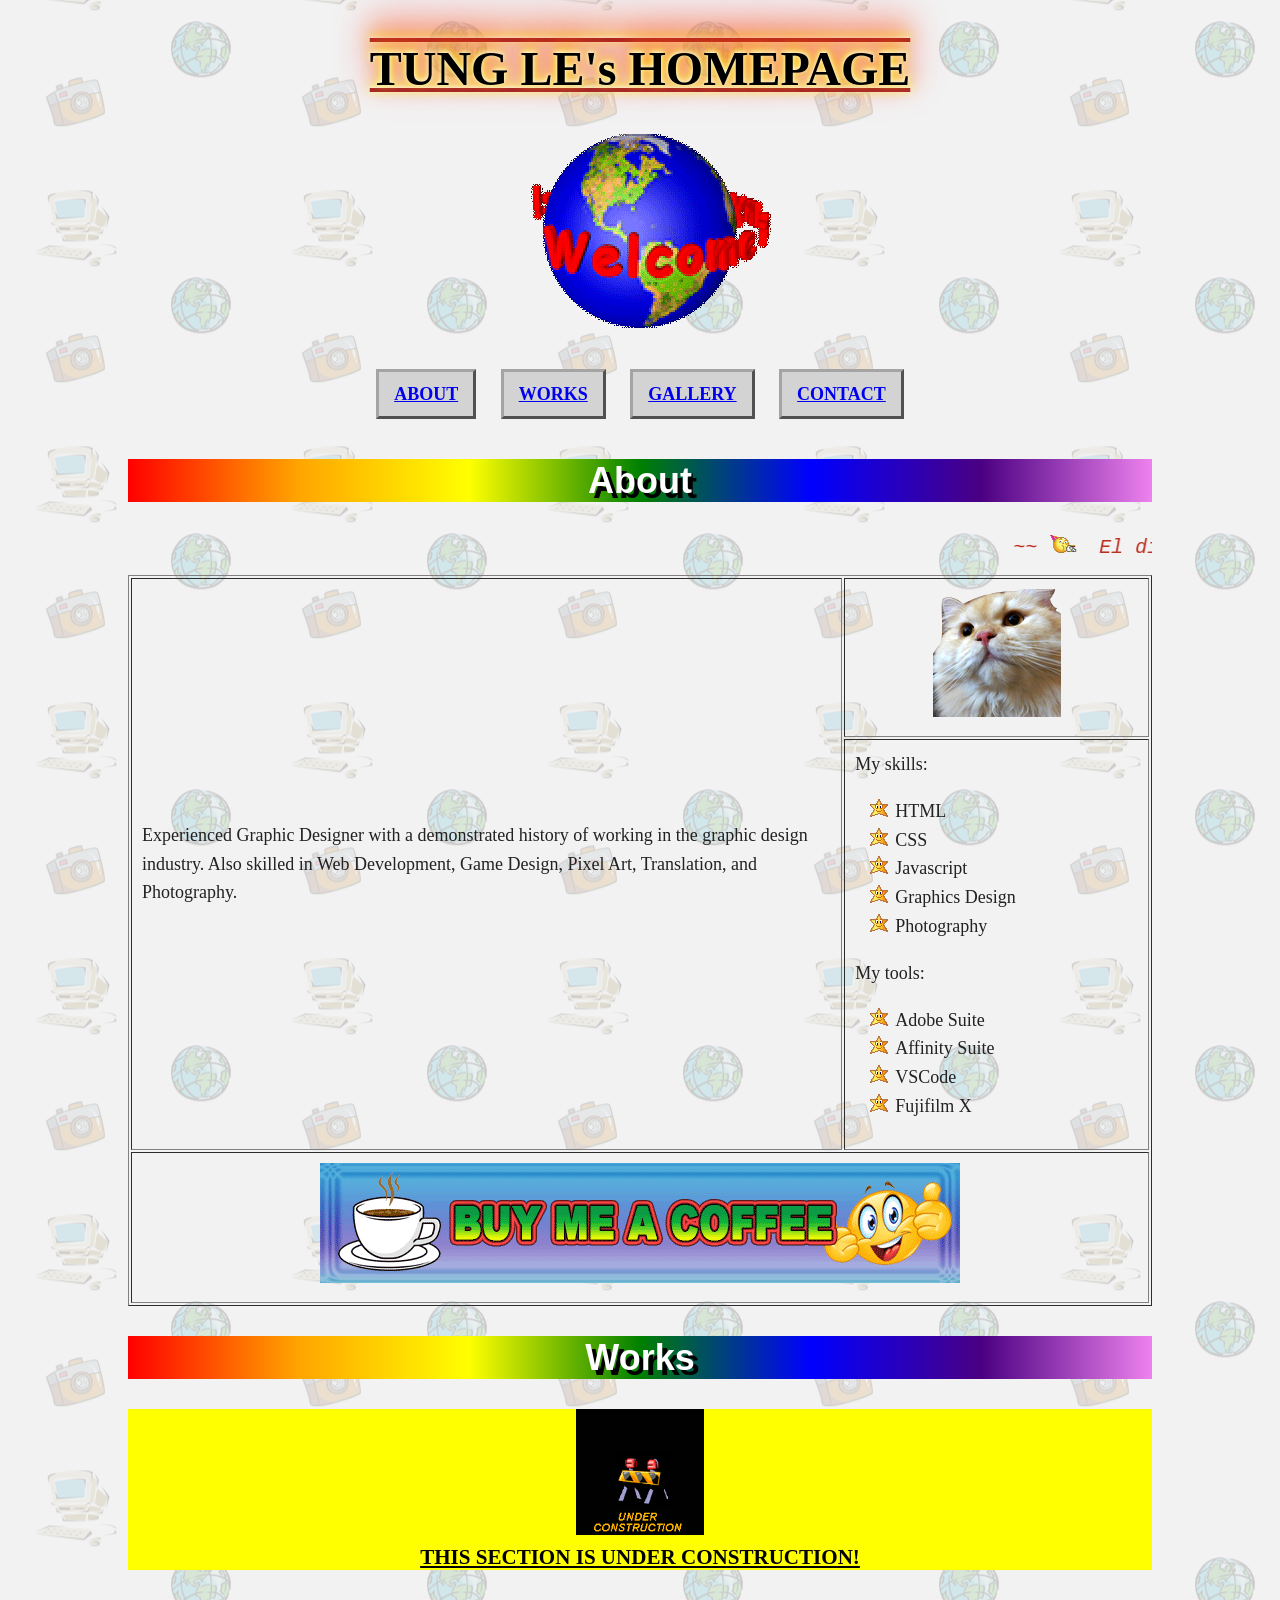
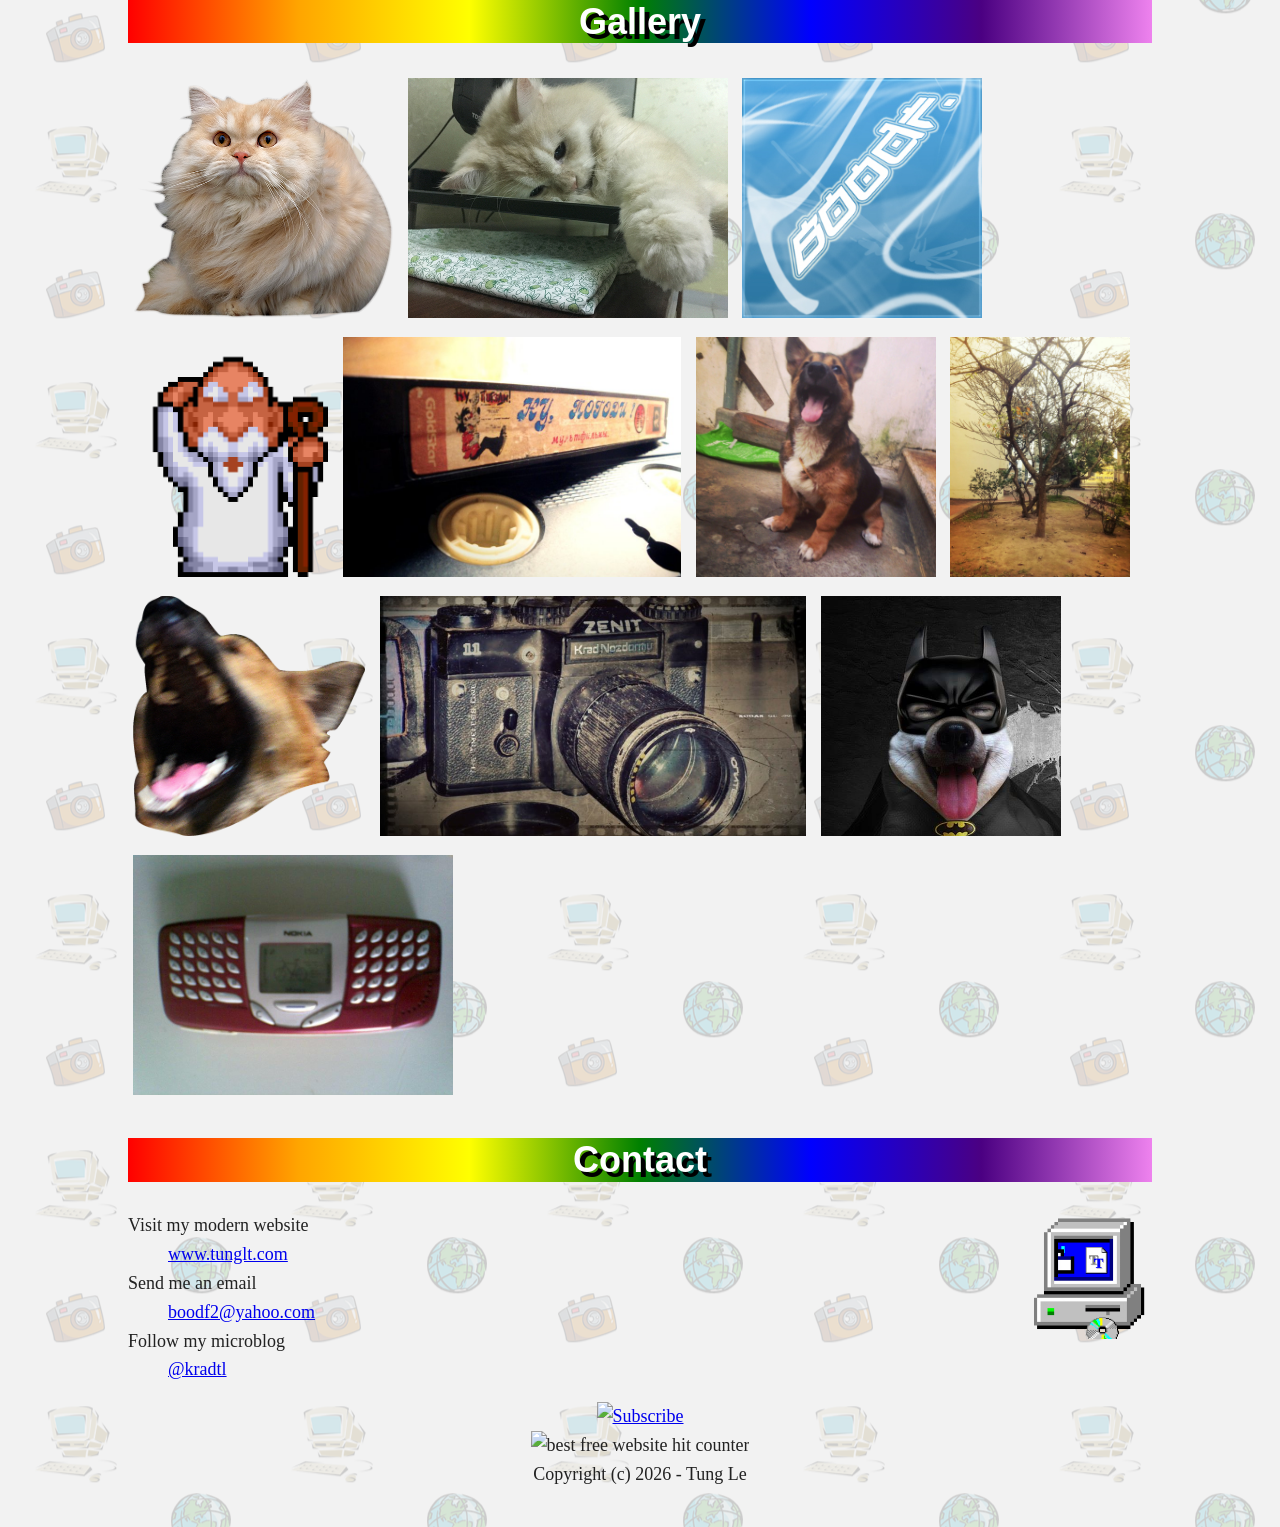
==== index.html @ 938b4833 "first commit" ====
<!DOCTYPE html>
<html lang="en">
<head>
  <meta charset="UTF-8">
  <meta name="viewport" content="width=device-width, initial-scale=1.0">
  <meta name="robots" content="noindex">
  <title>Tung's Homepage</title>
  <link rel="shortcut icon" href="img/micFace.png">
  <style>    
    body {
      margin: 40px auto;
      max-width: 80%;
      line-height: 1.6;
      font-size: 18px;
      color: #222;
      padding: 0 10px;
      background: url(img/bg.png) center center repeat transparent;
    }
    h1,h2,h3 {
      line-height: 1.2;
      font-family: georgia;
    }
    #Header {
      text-align: center;
    }
    .logo {
      text-decoration: overline underline brown;
      font-size: 48px;
      font-family: serif;
      color: #000;
      text-shadow: 0 -1px 4px #FFF, 0 -2px 10px #ff0, 0 -10px 20px #ff8000, 0 -18px 40px #F00;
      transition: transform .5s;
      cursor: pointer;
    }
    .logo:hover {
      transform: scale(1.2);
    }
    .tagline {
      font-size: 20px;
      color: #bc2e1e;
      font-style: italic;
      font-family: monospace;
    }
    #Nav {
      text-align: center;
      font-family: cursive;
      margin: 20px 0;
    }
    .nav-link {
      display: inline-block;
      padding: 8px 15px;
      margin: 10px;
      background: lightgrey;
      border: 3px outset rgba(164, 164, 164, 0.99);
      text-transform: uppercase;
      font-weight: bold;
    }
    .nav-link:hover {
      outline: 5px solid red;
      color: red;
    }
    .nav-link:active {
      background: grey;
      border-style: inset;
      color: darkred;
    }
    .section h2 {
      font-family: sans-serif;
      font-size: 36px;
      font-weight: 900;
      text-shadow: 5px 5px black;
      text-align: center;
      color: white;
      background-image: linear-gradient(to left, violet, indigo, blue, green, yellow, orange, red);
    }
    #Footer {
      text-align: center;
    }
    #Footer .credit {
      display: block;
    }
    img { max-width: 100%; }
    .gallery img { 
      max-height: 240px;
      margin: 5px;
    }
    th, td { padding: 10px; }
    .skills li {
      list-style-image: url(img/star.gif);
    }
    .construction {
      text-align: center;
      text-transform: uppercase;
      text-decoration: underline;
      background: yellow;
      color: black;
    }
    .construction img {
      vertical-align: middle;
      max-width: 128px;
      display: block;
      margin: 10px auto;
    }
  </style>
</head>
<body>
  <div id="Header">
    <h1 class="logo">TUNG LE's HOMEPAGE</h1>
    <img src="img/01.gif" alt="welcome" />    
  </div>  
  <div id="Nav">
    <a class="nav-link" href="#About">About</a>
    <a class="nav-link" href="#Works">Works</a>
    <a class="nav-link" href="#Gallery">Gallery</a>
    <a class="nav-link" href="#Contact">Contact</a>
  </div>  
  <div id="About" class="section">
    <h2>About</h2>
    <span class="tagline"><MARQUEE>~~ <img src="img/party.gif" /> El diseño gráfico es mi pasión. <img src="img/big-hug.gif" /> ~~</MARQUEE></span>
    <table border="1">
    <tbody>    
    <tr>
    <td rowspan="2">
      Experienced Graphic Designer with a demonstrated history of working in the graphic design industry. Also skilled in Web Development, Game Design, Pixel Art, Translation, and Photography.
    </td>
    <td align="center"><img src="img/meepoFace.png" /></td>    
    </tr>
    <tr>      
      <td width="30%" class="skills">
        My skills:
        <ul>
          <li>HTML</li>
          <li>CSS</li>
          <li>Javascript</li>
          <li>Graphics Design</li>
          <li>Photography</li>
        </ul>
        My tools:
        <ul>
          <li>Adobe Suite</li>
          <li>Affinity Suite</li>
          <li>VSCode</li>
          <li>Fujifilm X</li>
        </ul>
      </td>
    </tr>
    <tr>
      <td align="center" colspan="2">
        <a href="https://www.paypal.me/tungkradle" target="_blank"><img src="img/coffeebanner.gif" alt="coffee" /></a>
      </td>
    </tr>
    </tbody>
    </table>
  </div>
  <div id="Works" class="section">
    <h2>Works</h2>
    <h3 class="construction">
      <img src="img/construction.gif" />
      This section is under construction!
    </h3>
  </div>
  <div id="Gallery" class="section">
    <h2>Gallery</h2>
    <div class="gallery">
      <img src="img/meepoFurball.png" />      
      <img src="img/meepo1.jpg" />
      <img src="img/boodf.jpg" />
      <img src="img/06.gif" />
      <img src="img/nupogodi.jpg" />
      <img src="img/tun.jpg" />
      <img src="img/BK.jpg" />      
      <img src="img/tunYawn.png" />
      <img src="img/zenit.jpg" />
      <img src="img/batmic.jpg" />
      <img src="img/nokiared.jpg" />
    </div>
  </div>
  <div id="Contact" class="section">
    <h2>Contact</h2>
    <img src="img/04.gif" style="float: right;" width="128px" />
    <dl>
      <dt>Visit my modern website</dt>
      <dd><a href="https://www.tunglt.com">www.tunglt.com</a></dd>
      <dt>Send me an email</dt>
      <dd><a href="mailto:boodf2@yahoo.com">boodf2@yahoo.com</a></dd>
      <dt>Follow my microblog</dt>
      <dd><a href="https://twitter.com/kradTL">@kradtl</a></dd>
    </dl>    
  </div>
  <div id="Footer">
    <!-- AddToAny BEGIN -->
    <div>
    <a href="https://www.addtoany.com/subscribe#url=https%3A%2F%2Fwww.tunglt.com%2Frss.xml&amp;title=" target="_blank"><img src="https://static.addtoany.com/buttons/subscribe_120_16.gif" width="120" height="16" border="0" alt="Subscribe"></a>
    </div>
    <!-- AddToAny END -->
    <img src="https://www.cutercounter.com/hits.php?id=hmxxfdpd&nd=6&style=22" border="0" alt="best free website hit counter"/>
    <span class="credit">
      Copyright (c) <script>document.write(new Date().getFullYear())</script> - Tung Le
    </span>
  </div>
</body>
</html>
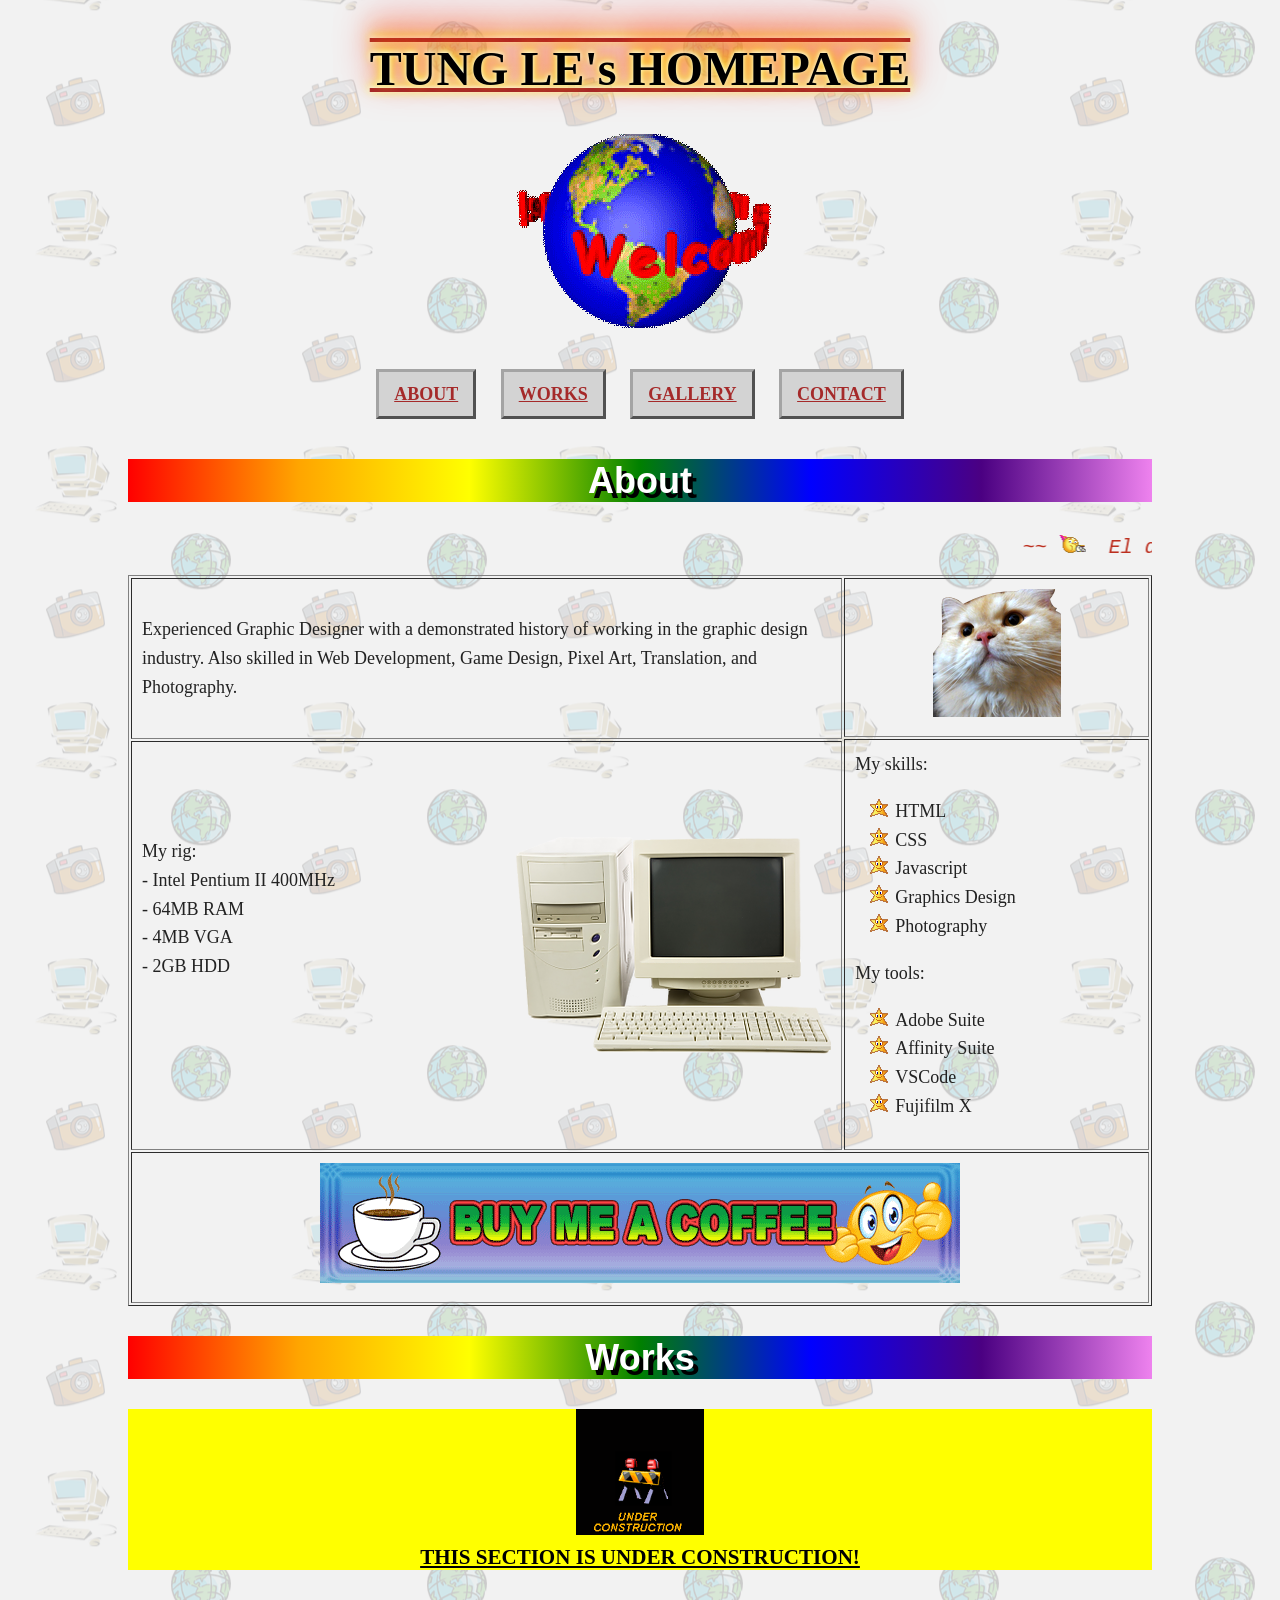
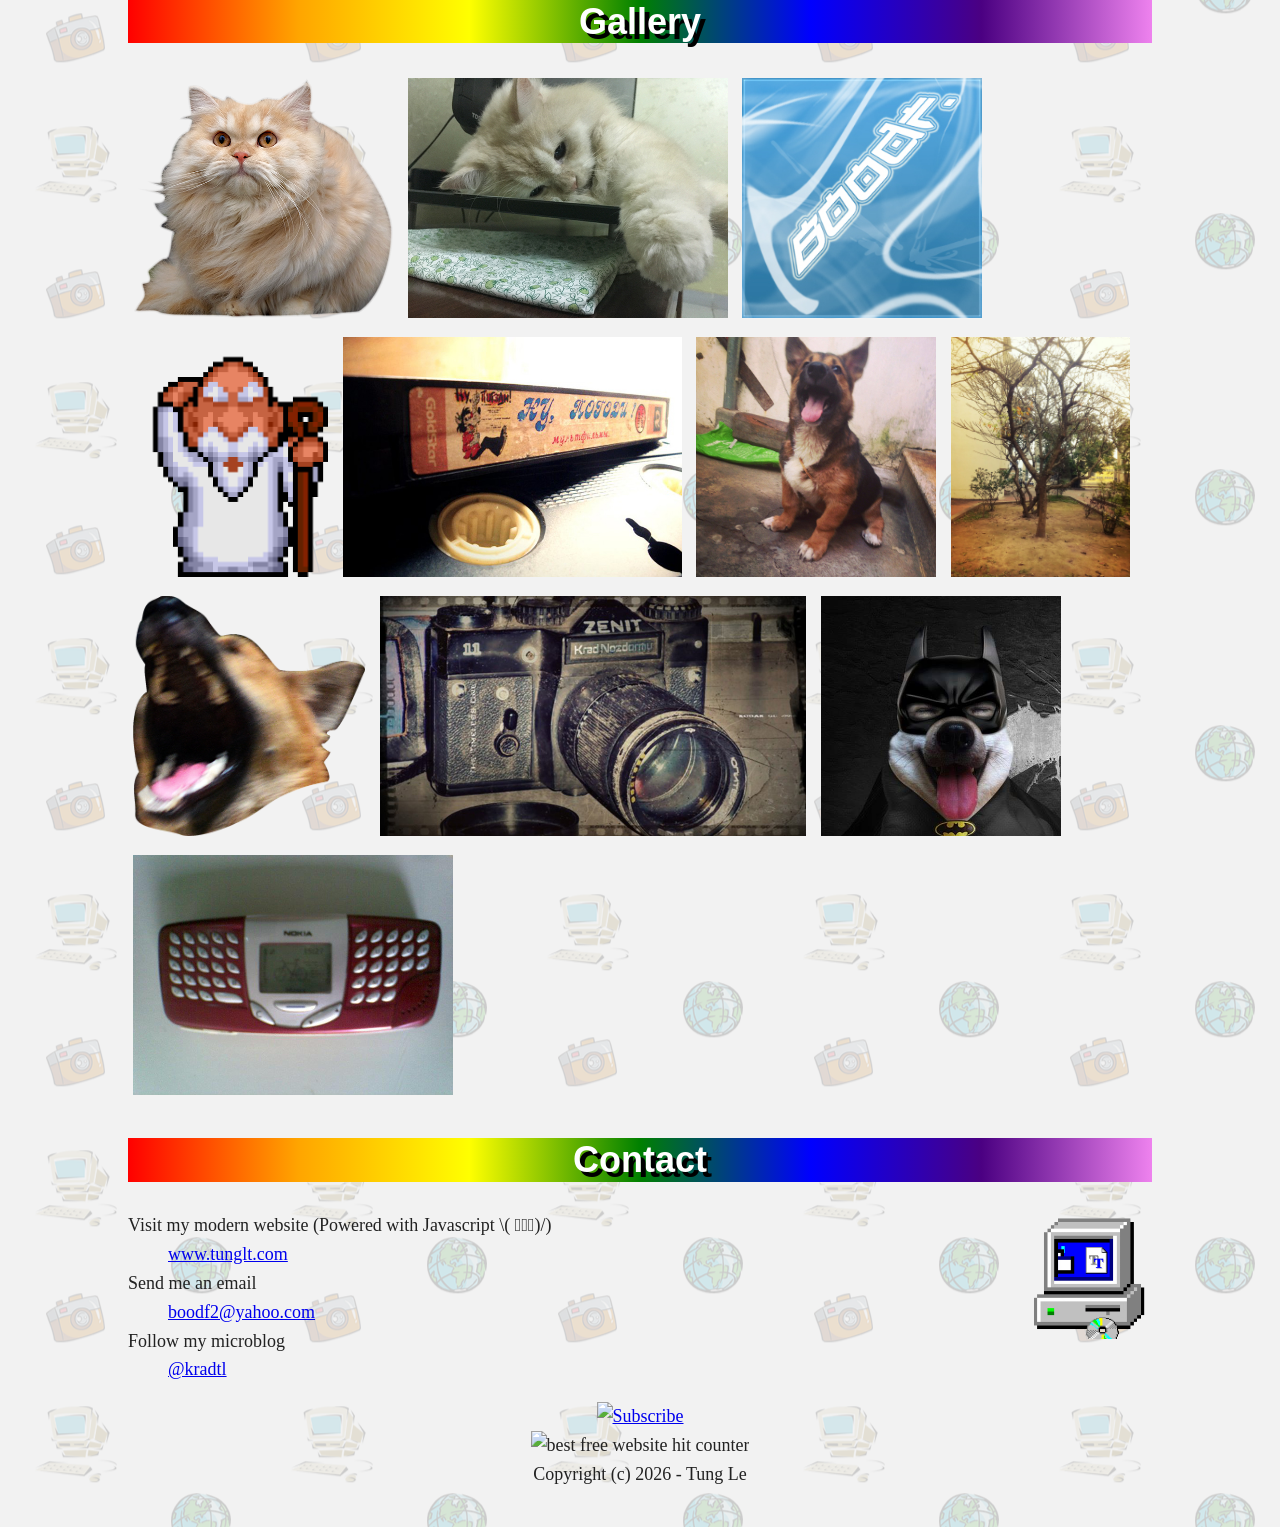
==== commit c5ab9b22: "update" ====
--- a/index.html
+++ b/index.html
@@ -54,6 +54,7 @@
       border: 3px outset rgba(164, 164, 164, 0.99);
       text-transform: uppercase;
       font-weight: bold;
+      color: brown;
     }
     .nav-link:hover {
       outline: 5px solid red;
@@ -126,7 +127,7 @@
     <td align="center"><img src="img/meepoFace.png" /></td>    
     </tr>
     <tr>      
-      <td width="30%" class="skills">
+      <td width="30%" class="skills" rowspan="2">
         My skills:
         <ul>
           <li>HTML</li>
@@ -145,6 +146,15 @@
       </td>
     </tr>
     <tr>
+      <td>
+        My rig: <img src="img/oldvibe.png" alt="computer" style="float:right">
+        <br />- Intel Pentium II 400MHz
+        <br />- 64MB RAM
+        <br />- 4MB VGA
+        <br />- 2GB HDD        
+      </td>
+    </tr>
+    <tr>
       <td align="center" colspan="2">
         <a href="https://www.paypal.me/tungkradle" target="_blank"><img src="img/coffeebanner.gif" alt="coffee" /></a>
       </td>
@@ -179,7 +189,7 @@
     <h2>Contact</h2>
     <img src="img/04.gif" style="float: right;" width="128px" />
     <dl>
-      <dt>Visit my modern website</dt>
+      <dt>Visit my modern website (Powered with Javascript \( ﾟヮﾟ)/)</dt>
       <dd><a href="https://www.tunglt.com">www.tunglt.com</a></dd>
       <dt>Send me an email</dt>
       <dd><a href="mailto:boodf2@yahoo.com">boodf2@yahoo.com</a></dd>
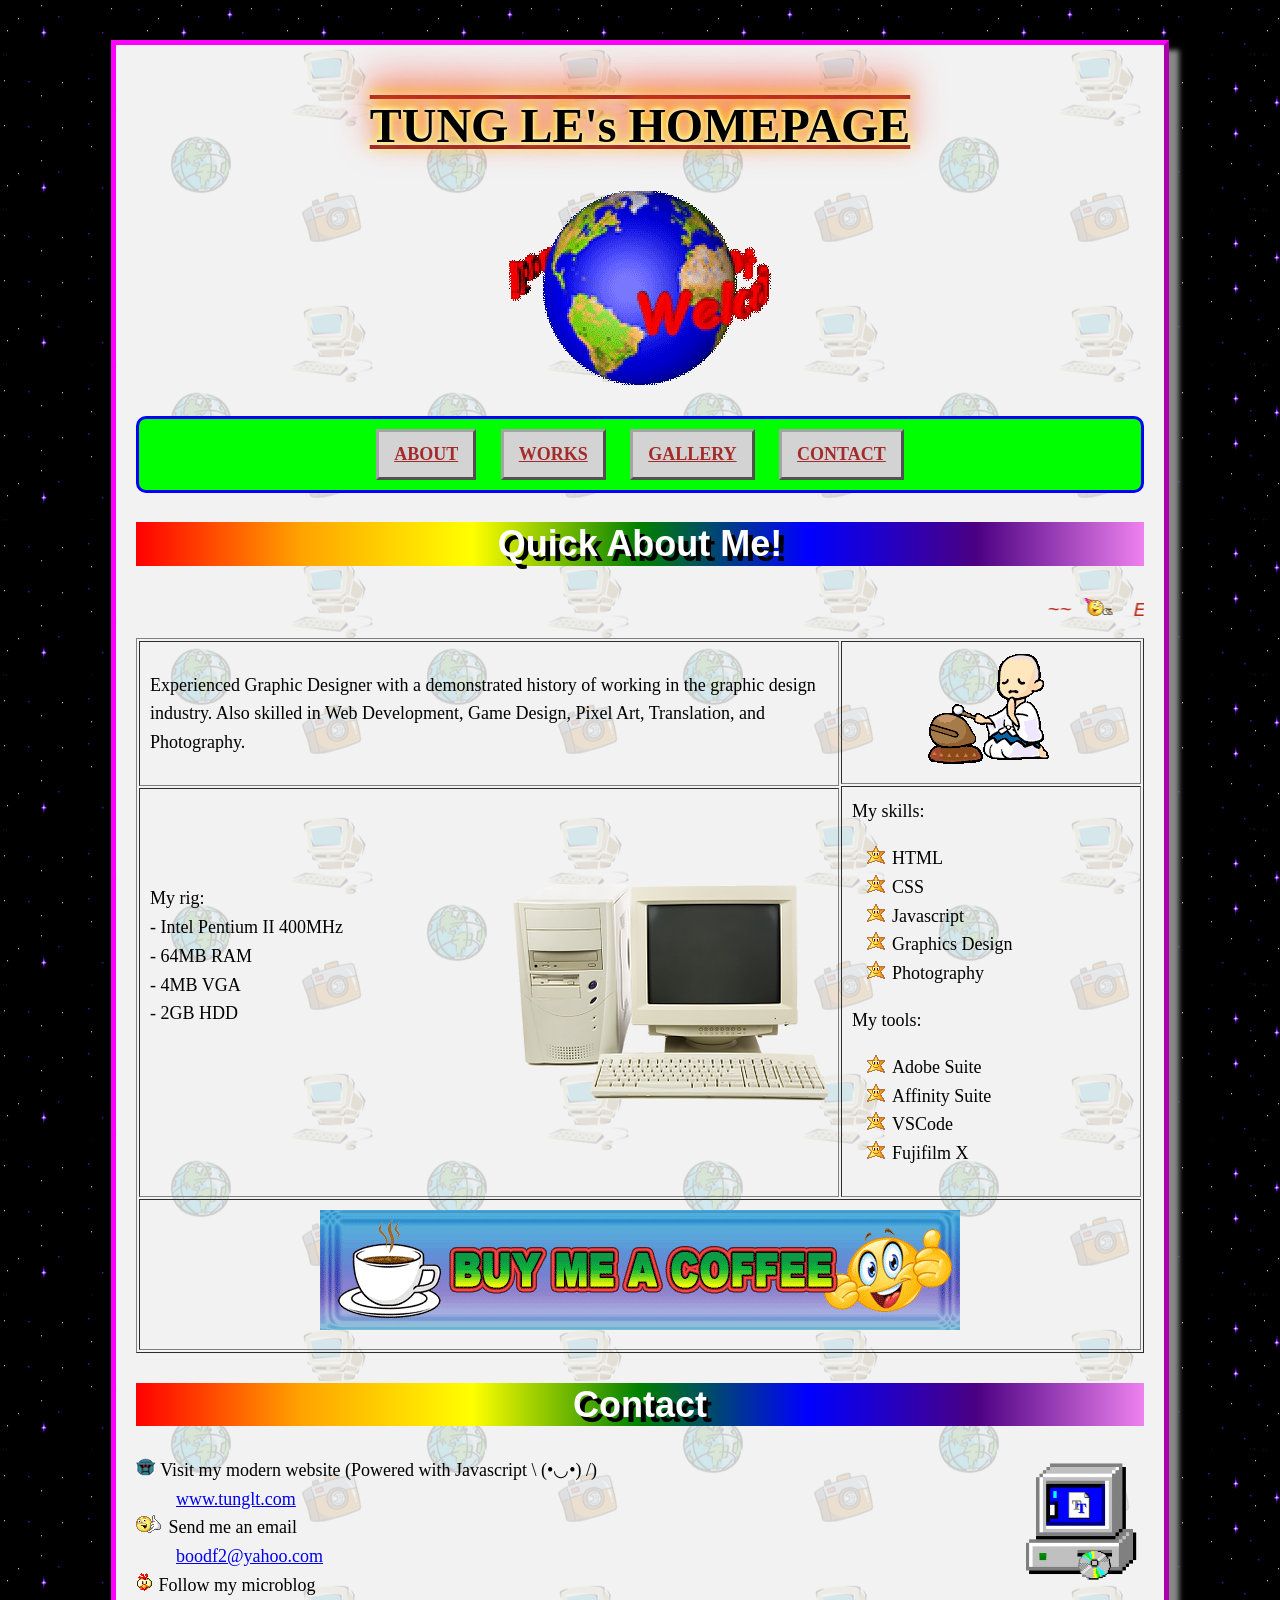
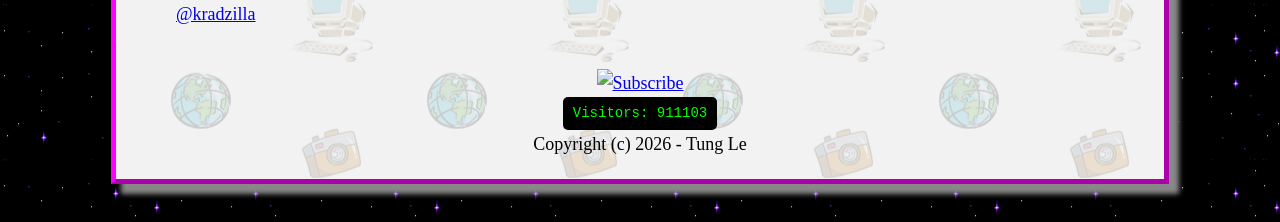
==== commit 1f9130d3: "reconstruct" ====
--- a/index.html
+++ b/index.html
@@ -5,208 +5,91 @@
   <meta name="viewport" content="width=device-width, initial-scale=1.0">
   <meta name="robots" content="noindex">
   <title>Tung's Homepage</title>
-  <link rel="shortcut icon" href="img/micFace.png">
-  <style>    
-    body {
-      margin: 40px auto;
-      max-width: 80%;
-      line-height: 1.6;
-      font-size: 18px;
-      color: #222;
-      padding: 0 10px;
-      background: url(img/bg.png) center center repeat transparent;
-    }
-    h1,h2,h3 {
-      line-height: 1.2;
-      font-family: georgia;
-    }
-    #Header {
-      text-align: center;
-    }
-    .logo {
-      text-decoration: overline underline brown;
-      font-size: 48px;
-      font-family: serif;
-      color: #000;
-      text-shadow: 0 -1px 4px #FFF, 0 -2px 10px #ff0, 0 -10px 20px #ff8000, 0 -18px 40px #F00;
-      transition: transform .5s;
-      cursor: pointer;
-    }
-    .logo:hover {
-      transform: scale(1.2);
-    }
-    .tagline {
-      font-size: 20px;
-      color: #bc2e1e;
-      font-style: italic;
-      font-family: monospace;
-    }
-    #Nav {
-      text-align: center;
-      font-family: cursive;
-      margin: 20px 0;
-    }
-    .nav-link {
-      display: inline-block;
-      padding: 8px 15px;
-      margin: 10px;
-      background: lightgrey;
-      border: 3px outset rgba(164, 164, 164, 0.99);
-      text-transform: uppercase;
-      font-weight: bold;
-      color: brown;
-    }
-    .nav-link:hover {
-      outline: 5px solid red;
-      color: red;
-    }
-    .nav-link:active {
-      background: grey;
-      border-style: inset;
-      color: darkred;
-    }
-    .section h2 {
-      font-family: sans-serif;
-      font-size: 36px;
-      font-weight: 900;
-      text-shadow: 5px 5px black;
-      text-align: center;
-      color: white;
-      background-image: linear-gradient(to left, violet, indigo, blue, green, yellow, orange, red);
-    }
-    #Footer {
-      text-align: center;
-    }
-    #Footer .credit {
-      display: block;
-    }
-    img { max-width: 100%; }
-    .gallery img { 
-      max-height: 240px;
-      margin: 5px;
-    }
-    th, td { padding: 10px; }
-    .skills li {
-      list-style-image: url(img/star.gif);
-    }
-    .construction {
-      text-align: center;
-      text-transform: uppercase;
-      text-decoration: underline;
-      background: yellow;
-      color: black;
-    }
-    .construction img {
-      vertical-align: middle;
-      max-width: 128px;
-      display: block;
-      margin: 10px auto;
-    }
-  </style>
+  <link rel="shortcut icon" href="img/computer-5.png">
+  <link rel="stylesheet" href="styles.css">
 </head>
 <body>
-  <div id="Header">
-    <h1 class="logo">TUNG LE's HOMEPAGE</h1>
-    <img src="img/01.gif" alt="welcome" />    
-  </div>  
-  <div id="Nav">
-    <a class="nav-link" href="#About">About</a>
-    <a class="nav-link" href="#Works">Works</a>
-    <a class="nav-link" href="#Gallery">Gallery</a>
-    <a class="nav-link" href="#Contact">Contact</a>
-  </div>  
-  <div id="About" class="section">
-    <h2>About</h2>
-    <span class="tagline"><MARQUEE>~~ <img src="img/party.gif" /> El diseño gráfico es mi pasión. <img src="img/big-hug.gif" /> ~~</MARQUEE></span>
-    <table border="1">
-    <tbody>    
-    <tr>
-    <td rowspan="2">
-      Experienced Graphic Designer with a demonstrated history of working in the graphic design industry. Also skilled in Web Development, Game Design, Pixel Art, Translation, and Photography.
-    </td>
-    <td align="center"><img src="img/meepoFace.png" /></td>    
-    </tr>
-    <tr>      
-      <td width="30%" class="skills" rowspan="2">
-        My skills:
-        <ul>
-          <li>HTML</li>
-          <li>CSS</li>
-          <li>Javascript</li>
-          <li>Graphics Design</li>
-          <li>Photography</li>
-        </ul>
-        My tools:
-        <ul>
-          <li>Adobe Suite</li>
-          <li>Affinity Suite</li>
-          <li>VSCode</li>
-          <li>Fujifilm X</li>
-        </ul>
+  <div class="outer">
+    <div id="Header">
+      <h1 class="logo">TUNG LE's HOMEPAGE</h1>
+      <img src="img/01.gif" alt="welcome" />
+    </div>
+    <div id="Nav">
+      <a class="nav-link" href="#About">About</a>
+      <a class="nav-link" href="/works">Works</a>
+      <a class="nav-link" href="/gallery">Gallery</a>
+      <a class="nav-link" href="#Contact">Contact</a>
+    </div>
+    <div id="About" class="section">
+      <h2>Quick About Me!</h2>
+      <span class="tagline"><MARQUEE>~~ <img src="img/emoticons/party.gif" /> El diseño gráfico es mi pasión. <img src="img/emoticons/big-hug.gif" /> ~~</MARQUEE></span>
+      <table border="1">
+      <tbody>
+      <tr>
+      <td rowspan="2">
+        Experienced Graphic Designer with a demonstrated history of working in the graphic design industry. Also skilled in Web Development, Game Design, Pixel Art, Translation, and Photography.
       </td>
-    </tr>
-    <tr>
-      <td>
-        My rig: <img src="img/oldvibe.png" alt="computer" style="float:right">
-        <br />- Intel Pentium II 400MHz
-        <br />- 64MB RAM
-        <br />- 4MB VGA
-        <br />- 2GB HDD        
-      </td>
-    </tr>
-    <tr>
-      <td align="center" colspan="2">
-        <a href="https://www.paypal.me/tungkradle" target="_blank"><img src="img/coffeebanner.gif" alt="coffee" /></a>
-      </td>
-    </tr>
-    </tbody>
-    </table>
-  </div>
-  <div id="Works" class="section">
-    <h2>Works</h2>
-    <h3 class="construction">
-      <img src="img/construction.gif" />
-      This section is under construction!
-    </h3>
-  </div>
-  <div id="Gallery" class="section">
-    <h2>Gallery</h2>
-    <div class="gallery">
-      <img src="img/meepoFurball.png" />      
-      <img src="img/meepo1.jpg" />
-      <img src="img/boodf.jpg" />
-      <img src="img/06.gif" />
-      <img src="img/nupogodi.jpg" />
-      <img src="img/tun.jpg" />
-      <img src="img/BK.jpg" />      
-      <img src="img/tunYawn.png" />
-      <img src="img/zenit.jpg" />
-      <img src="img/batmic.jpg" />
-      <img src="img/nokiared.jpg" />
+      <td align="center"><img src="img/sadi.gif" /></td>
+      </tr>
+      <tr>
+        <td width="30%" class="skills" rowspan="2">
+          My skills:
+          <ul>
+            <li>HTML</li>
+            <li>CSS</li>
+            <li>Javascript</li>
+            <li>Graphics Design</li>
+            <li>Photography</li>
+          </ul>
+          My tools:
+          <ul>
+            <li>Adobe Suite</li>
+            <li>Affinity Suite</li>
+            <li>VSCode</li>
+            <li>Fujifilm X</li>
+          </ul>
+        </td>
+      </tr>
+      <tr>
+        <td>
+          My rig: <img src="img/oldvibe.png" alt="computer" style="float:right">
+          <br />- Intel Pentium II 400MHz
+          <br />- 64MB RAM
+          <br />- 4MB VGA
+          <br />- 2GB HDD
+        </td>
+      </tr>
+      <tr>
+        <td align="center" colspan="2">
+          <a href="https://www.paypal.me/tungkradle" target="_blank"><img src="img/coffeebanner.gif" alt="coffee" /></a>
+        </td>
+      </tr>
+      </tbody>
+      </table>
     </div>
-  </div>
-  <div id="Contact" class="section">
-    <h2>Contact</h2>
-    <img src="img/04.gif" style="float: right;" width="128px" />
-    <dl>
-      <dt>Visit my modern website (Powered with Javascript \( ﾟヮﾟ)/)</dt>
-      <dd><a href="https://www.tunglt.com">www.tunglt.com</a></dd>
-      <dt>Send me an email</dt>
-      <dd><a href="mailto:boodf2@yahoo.com">boodf2@yahoo.com</a></dd>
-      <dt>Follow my microblog</dt>
-      <dd><a href="https://twitter.com/kradTL">@kradtl</a></dd>
-    </dl>    
-  </div>
-  <div id="Footer">
-    <!-- AddToAny BEGIN -->
-    <div>
-    <a href="https://www.addtoany.com/subscribe#url=https%3A%2F%2Fwww.tunglt.com%2Frss.xml&amp;title=" target="_blank"><img src="https://static.addtoany.com/buttons/subscribe_120_16.gif" width="120" height="16" border="0" alt="Subscribe"></a>
+    <div id="Contact" class="section">
+      <h2>Contact</h2>
+      <img src="img/04.gif" style="float: right;" width="128px" />
+      <dl>
+        <dt><img src="/img/emoticons/transformer.gif" /> Visit my modern website (Powered with Javascript \ (•◡•) /)</dt>
+        <dd><a href="https://www.tunglt.com">www.tunglt.com</a></dd>
+        <dt><img src="/img/emoticons/101.gif" /> Send me an email</dt>
+        <dd><a href="mailto:boodf2@yahoo.com">boodf2@yahoo.com</a></dd>
+        <dt><img src="/img/emoticons/52.gif" /> Follow my microblog</dt>
+        <dd><a href="https://twitter.com/kradzilla">@kradzilla</a></dd>
+      </dl>
     </div>
-    <!-- AddToAny END -->
-    <img src="https://www.cutercounter.com/hits.php?id=hmxxfdpd&nd=6&style=22" border="0" alt="best free website hit counter"/>
-    <span class="credit">
-      Copyright (c) <script>document.write(new Date().getFullYear())</script> - Tung Le
-    </span>
+    <div id="Footer">
+      <!-- AddToAny BEGIN -->
+      <div>
+      <a href="https://www.addtoany.com/subscribe#url=https%3A%2F%2Fwww.tunglt.com%2Frss.xml&amp;title=" target="_blank"><img src="https://static.addtoany.com/buttons/subscribe_120_16.gif" width="120" height="16" border="0" alt="Subscribe"></a>
+      </div>
+      <!-- AddToAny END -->
+      <div class="hit-counter">Visitors: 911103</div>
+      <span class="credit">
+        Copyright (c) <script>document.write(new Date().getFullYear())</script> - Tung Le
+      </span>
+    </div>
   </div>
 </body>
 </html>
--- a/styles.css
+++ b/styles.css
@@ -0,0 +1,166 @@
+body {
+    margin: 0;
+    line-height: 1.6;
+    font-size: 18px;
+    color: black;
+    padding: 0 10px;
+    background: url(img/bg3.png) center center repeat transparent;
+  }
+  .outer {
+    background: url(img/bg.png) center center repeat white;
+    max-width: 80%;
+    margin: 40px auto;
+    padding: 20px;
+    border: 5px outset magenta;
+    box-shadow: 10px 10px 5px #888888;
+  }
+  h1,
+  h2,
+  h3 {
+    line-height: 1.2;
+    font-family: georgia;
+  }
+  #Header {
+    text-align: center;
+  }
+  .logo {
+    text-decoration: overline underline brown;
+    font-size: 48px;
+    font-family: serif;
+    color: #000;
+    text-shadow: 0 -1px 4px #fff, 0 -2px 10px #ff0, 0 -10px 20px #ff8000,
+      0 -18px 40px #f00;
+    cursor: pointer;
+  }
+  .logo:hover {
+    transform: scale(1.2);
+  }
+  .tagline {
+    font-size: 20px;
+    color: #bc2e1e;
+    font-style: italic;
+    font-family: monospace;
+  }
+  #Nav {
+    text-align: center;
+    font-family: cursive;
+    margin: 20px 0;
+    background-color: #00ff00;
+    border: 3px solid #0000ff;
+    border-radius: 10px;
+  }
+  .nav-link {
+    display: inline-block;
+    padding: 8px 15px;
+    margin: 10px;
+    background: lightgrey;
+    border: 3px outset rgba(164, 164, 164, 0.99);
+    text-transform: uppercase;
+    font-weight: bold;
+    color: brown;
+  }
+  .nav-link:hover {
+    outline: 5px solid red;
+    color: red;
+  }
+  .nav-link:active {
+    background: grey;
+    border-style: inset;
+    color: darkred;
+  }
+  .section h2 {
+    font-family: sans-serif;
+    font-size: 36px;
+    font-weight: 900;
+    text-shadow: 5px 5px black;
+    text-align: center;
+    color: white;
+    background-image: linear-gradient(
+      to left,
+      violet,
+      indigo,
+      blue,
+      green,
+      yellow,
+      orange,
+      red
+    );
+  }
+  #Footer {
+    text-align: center;
+    margin-top: 40px;
+  }
+  #Footer .credit {
+    display: block;
+  }
+  img {
+    max-width: 100%;
+  }
+  .gallery img {
+    max-height: 240px;
+    margin: 5px;
+  }
+  th,
+  td {
+    padding: 10px;
+  }
+  .skills li {
+    list-style-image: url(img/emoticons/star.gif);
+  }
+  .construction {
+    text-align: center;
+    text-transform: uppercase;
+    text-decoration: underline;
+    background: yellow;
+    color: black;
+
+    font-size: 20px;
+    padding: 10px;
+    border: 3px dashed red;
+    margin: 20px auto 40px;
+  }
+  .construction img {
+    vertical-align: middle;
+    max-width: 128px;
+    display: block;
+    margin: 10px auto;
+  }
+  .hit-counter {
+    font-family: monospace;
+    font-size: 14px;
+    background: black;
+    color: lime;
+    padding: 5px 10px;
+    display: inline-block;
+    border-radius: 5px;
+  }
+  
+  #NotFound {
+    font-family: 'Comic Sans MS', cursive, sans-serif;
+    text-align: center;
+  }
+  #NotFound h1 {
+    font-size: 48px;
+    color: red;
+    text-shadow: 2px 2px 0px yellow;
+    animation: blink 1s infinite;
+  }
+  @keyframes blink {
+    0%, 100% { opacity: 1; }
+    50% { opacity: 0; }
+  }
+  #NotFound p {
+    font-size: 24px;
+    color: blue;
+  }
+  #NotFound img {
+    max-width: 100%;
+    margin: 20px auto;
+  }
+  #NotFound a {
+    color: green;
+    text-decoration: underline;
+  }
+  #NotFound a:hover {
+    color: purple;
+  }
